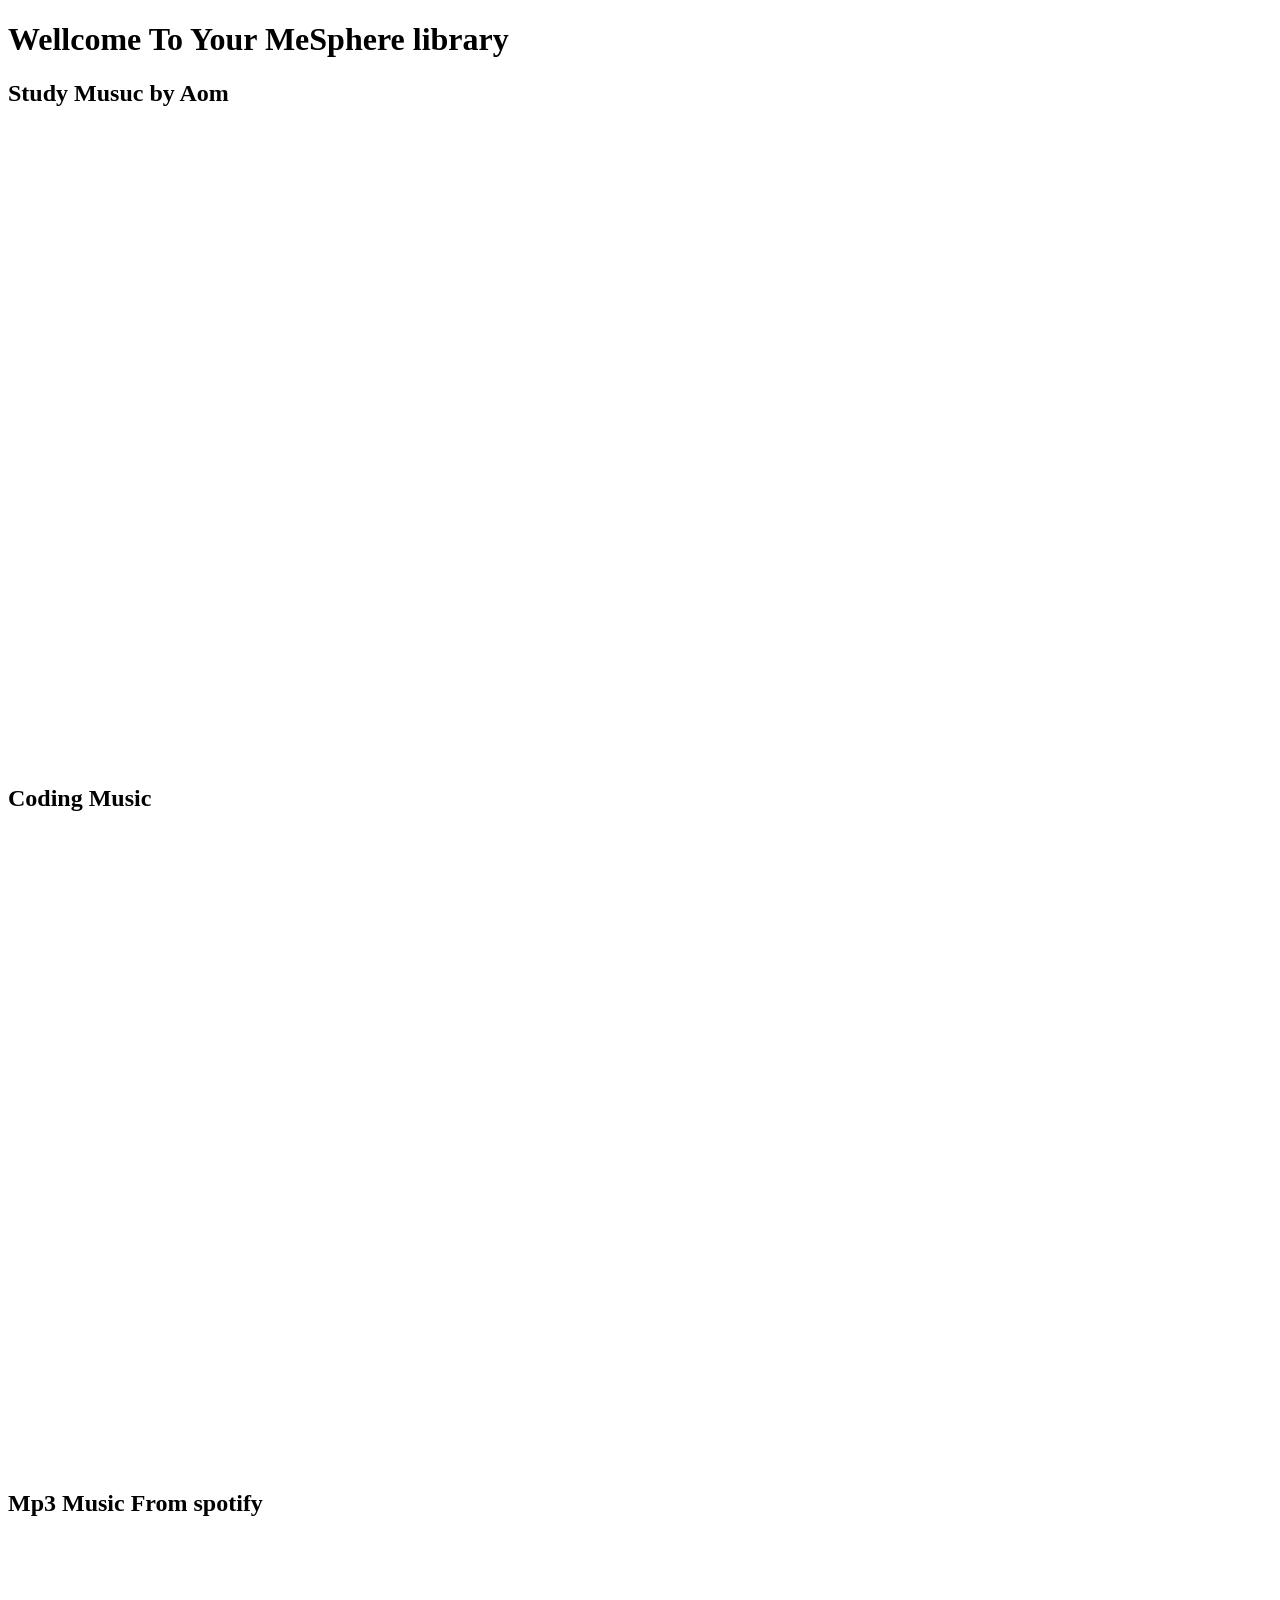
==== index.html @ 92ec9110 "Rename MeSphere.html to index.html" ====
<!DOCTYPE html>
<html lang="en">
<head>
    <meta charset="UTF-8">
    <title>MeSphere</title>
</head>
<body>

    <h1>Wellcome To Your MeSphere library</h1>

    <h2>Study Musuc by Aom</h2>
    <iframe 
        width="550" 
        height="315" 
        src="https://www.youtube.com/embed/rBadprLH1jM" 
        title="YouTube video player" 
        frameborder="0" 
        allow="accelerometer; autoplay; clipboard-write; encrypted-media; gyroscope; picture-in-picture" 
        allowfullscreen>
    </iframe>

    <iframe 
        width="550" 
        height="315" 
        src="https://www.youtube.com/embed/hM9AUkj6ZME" 
        title="YouTube video player" 
        frameborder="0" 
        allow="accelerometer; autoplay; clipboard-write; encrypted-media; gyroscope; picture-in-picture" 
        allowfullscreen>
    </iframe>

    <iframe 
        width="550" 
        height="315" 
        src="https://www.youtube.com/embed/c_gaGFBBNbs" 
        title="YouTube video player" 
        frameborder="0" 
        allow="accelerometer; autoplay; clipboard-write; encrypted-media; gyroscope; picture-in-picture" 
        allowfullscreen>
    </iframe>

    <h2>Coding Music</h2>
    <iframe 
        width="550" 
        height="315" 
        src="https://www.youtube.com/embed/rBadprLH1jM" 
        title="YouTube video player" 
        frameborder="0" 
        allow="accelerometer; autoplay; clipboard-write; encrypted-media; gyroscope; picture-in-picture" 
        allowfullscreen>
    </iframe>

    <iframe 
        width="550" 
        height="315" 
        src="https://www.youtube.com/embed/hM9AUkj6ZME" 
        title="YouTube video player" 
        frameborder="0" 
        allow="accelerometer; autoplay; clipboard-write; encrypted-media; gyroscope; picture-in-picture" 
        allowfullscreen>
        
    </iframe>

    <iframe 
        width="550" 
        height="315" 
        src="https://www.youtube.com/embed/c_gaGFBBNbs" 
        title="YouTube video player" 
        frameborder="0" 
        allow="accelerometer; autoplay; clipboard-write; encrypted-media; gyroscope; picture-in-picture" 
        allowfullscreen>
    </iframe>

    <h2>Mp3 Music From spotify</h2>
    <iframe data-testid="embed-iframe" style="border-radius:12px" src="https://open.spotify.com/embed/playlist/0F5jQxIH18W77QWXVbr1to?utm_source=generator" width="100%" height="352" frameBorder="0" allowfullscreen="" allow="autoplay; clipboard-write; encrypted-media; fullscreen; picture-in-picture" loading="lazy"></iframe>
</body>
</html>
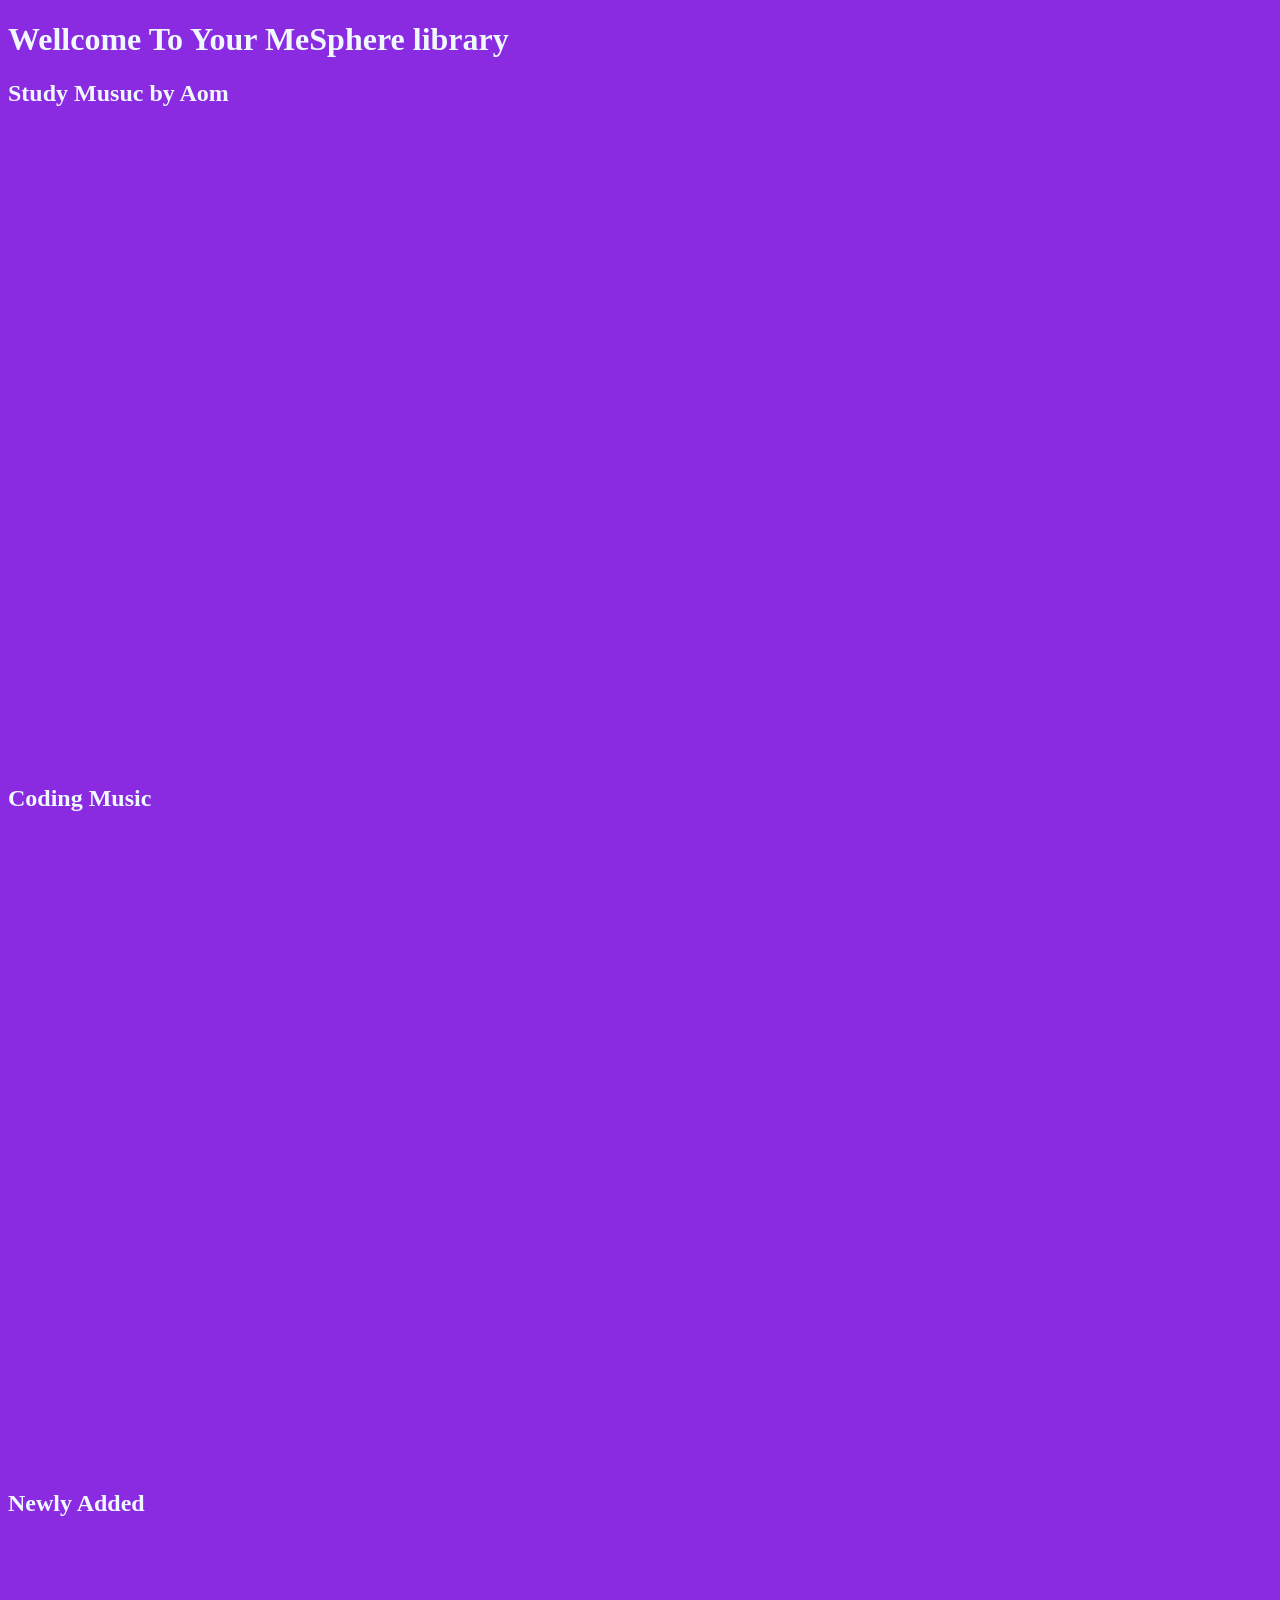
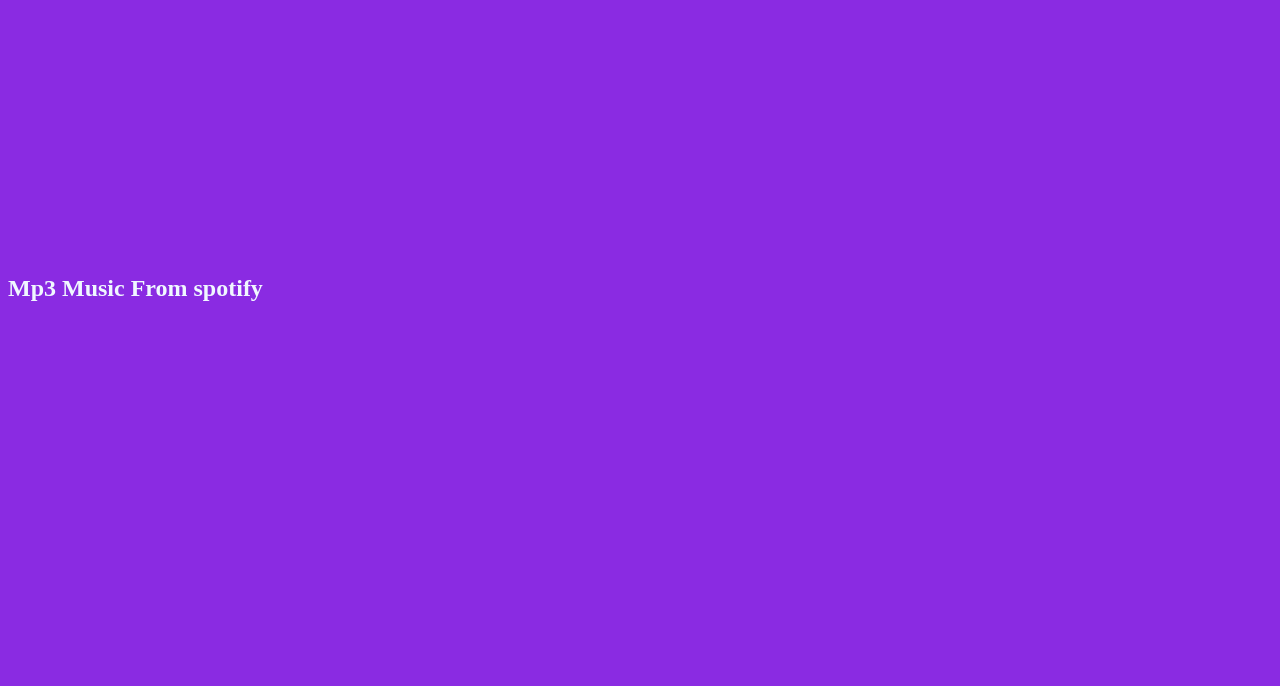
==== commit d53c3d82: "Update index.html added new content and css" ====
--- a/index.html
+++ b/index.html
@@ -3,6 +3,7 @@
 <head>
     <meta charset="UTF-8">
     <title>MeSphere</title>
+    <link rel = "stylesheet" href = "style.css">
 </head>
 <body>
 
@@ -43,7 +44,7 @@
     <iframe 
         width="550" 
         height="315" 
-        src="https://www.youtube.com/embed/rBadprLH1jM" 
+        src="https://www.youtube.com/embed/Yd7vDterctQ" 
         title="YouTube video player" 
         frameborder="0" 
         allow="accelerometer; autoplay; clipboard-write; encrypted-media; gyroscope; picture-in-picture" 
@@ -53,7 +54,7 @@
     <iframe 
         width="550" 
         height="315" 
-        src="https://www.youtube.com/embed/hM9AUkj6ZME" 
+        src="https://www.youtube.com/embed/0w80F8FffQ4" 
         title="YouTube video player" 
         frameborder="0" 
         allow="accelerometer; autoplay; clipboard-write; encrypted-media; gyroscope; picture-in-picture" 
@@ -64,7 +65,17 @@
     <iframe 
         width="550" 
         height="315" 
-        src="https://www.youtube.com/embed/c_gaGFBBNbs" 
+        src="https://www.youtube.com/embed/DnHpC6oj4wE" 
+        title="YouTube video player" 
+        frameborder="0" 
+        allow="accelerometer; autoplay; clipboard-write; encrypted-media; gyroscope; picture-in-picture" 
+        allowfullscreen>
+    </iframe>
+    <h2>Newly Added</h2>
+        <iframe 
+        width="550" 
+        height="315" 
+        src="https://www.youtube.com/embed/j4A-lOafBqw" 
         title="YouTube video player" 
         frameborder="0" 
         allow="accelerometer; autoplay; clipboard-write; encrypted-media; gyroscope; picture-in-picture" 
--- a/style.css
+++ b/style.css
@@ -0,0 +1,4 @@
+body{
+    background-color: blueviolet;
+    color: aliceblue;
+}
